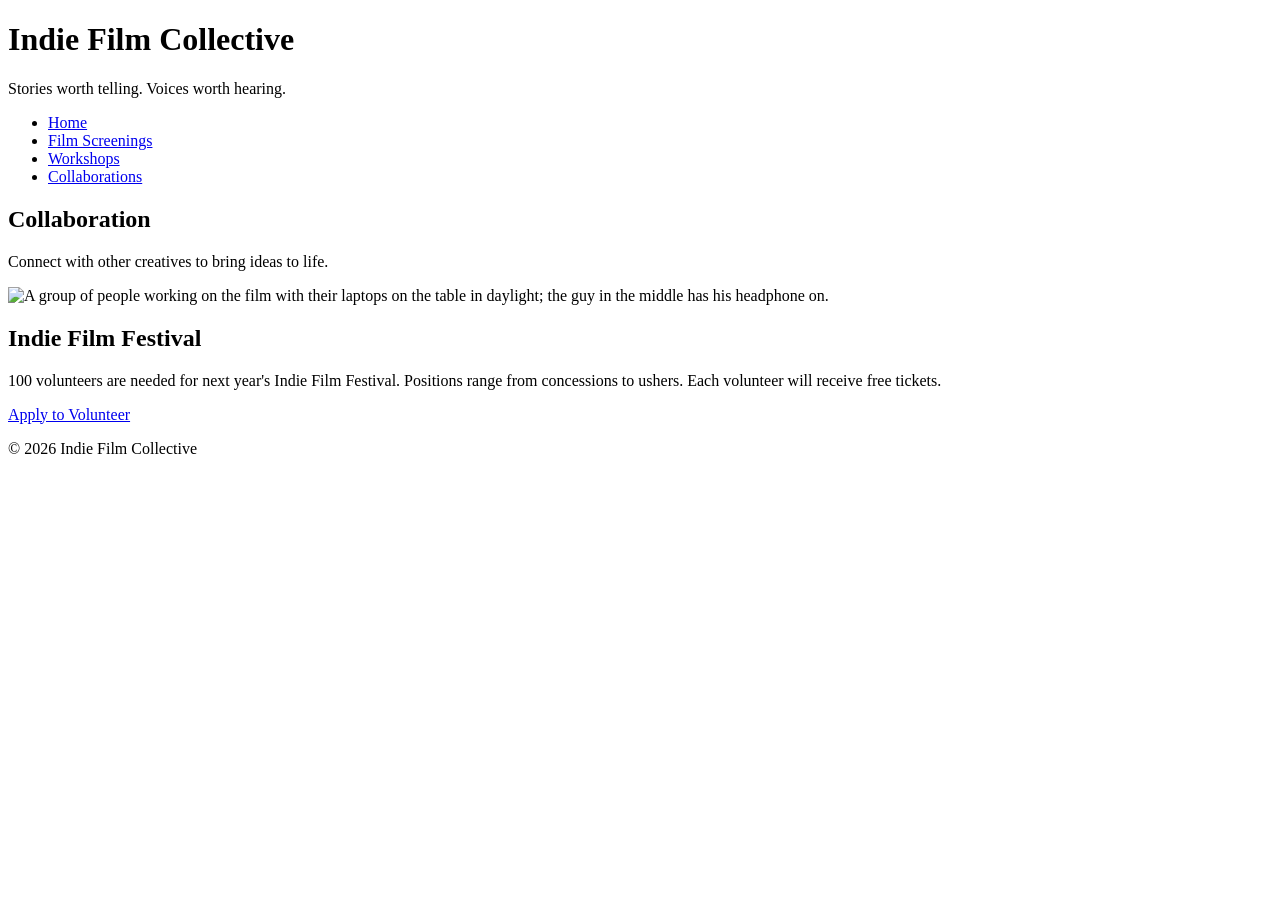
==== collaborations.html @ 74cf5d03 "Added the 3 additional HTML and migrated their contents over to each site based on the contents prov" ====
<!DOCTYPE html>
<html lang="en">
<head>
    <meta charset="UTF-8">
    <meta name="viewport" content="width=device-width, initial-scale=1.0">
    <title>Indie Film Collective</title>
    <link rel="stylesheet" href="styles.css">
</head>

<body>
    <header>
        <h1>Indie Film Collective</h1>
        <p>Stories worth telling. Voices worth hearing.</p>
    </header>

    <nav>
        <ul>
            <li><a href="index.html">Home</a></li>
            <li><a href="screenings.html">Film Screenings</a></li>
            <li><a href="workshops.html">Workshops</a></li>
            <li><a href="collaborations.html">Collaborations</a></li>
        </ul>
    </nav>

    <main>
        <section>
            <h2>Collaboration</h2>
            <p>Connect with other creatives to bring ideas to life.</p>
            <img src="images/collaboration.jpg" width="500" alt="A group of people working on the film with their laptops on the table in daylight; the guy in the middle has his headphone on.">
        </section>
    </main>

    <aside>
        <h2>Indie Film Festival</h2>
        <p>100 volunteers are needed for next year's Indie Film Festival. Positions range from concessions to ushers. Each volunteer will receive free tickets.</p>
        <a href="#">Apply to Volunteer</a>
    </aside>

    <footer>
        <p>&copy; 2026 Indie Film Collective</p>
    </footer>
</body>
</html>
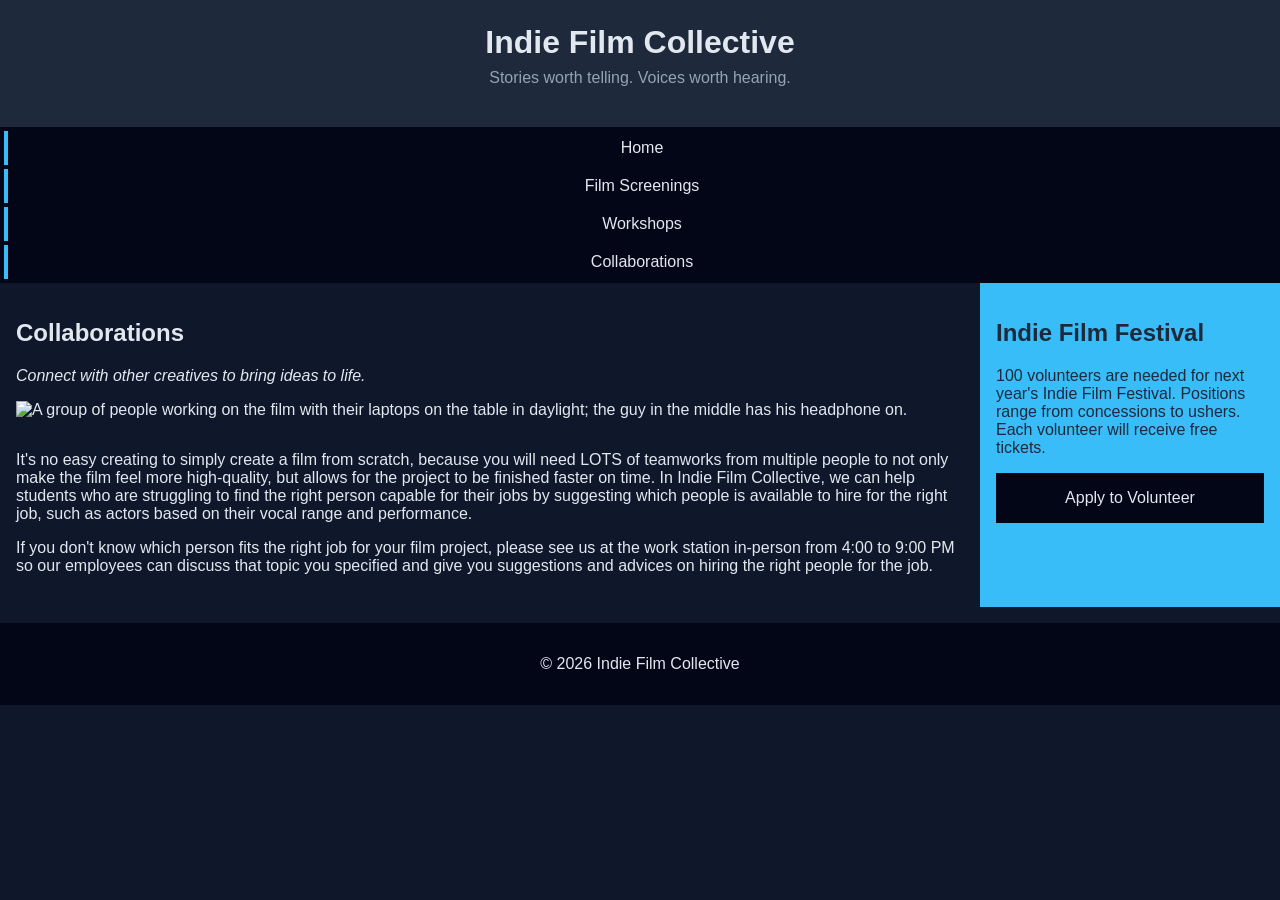
==== commit 9dfab055: "Provided the basic requirements on CSS file May need to adjust so that the website looks clean to lo" ====
--- a/collaborations.html
+++ b/collaborations.html
@@ -24,9 +24,11 @@
 
     <main>
         <section>
-            <h2>Collaboration</h2>
-            <p>Connect with other creatives to bring ideas to life.</p>
-            <img src="images/collaboration.jpg" width="500" alt="A group of people working on the film with their laptops on the table in daylight; the guy in the middle has his headphone on.">
+            <h2>Collaborations</h2>
+            <p class="tagline">Connect with other creatives to bring ideas to life.</p>
+            <img src="images/collaboration.jpg" alt="A group of people working on the film with their laptops on the table in daylight; the guy in the middle has his headphone on.">
+            <p>It's no easy creating to simply create a film from scratch, because you will need LOTS of teamworks from multiple people to not only make the film feel more high-quality, but allows for the project to be finished faster on time. In Indie Film Collective, we can help students who are struggling to find the right person capable for their jobs by suggesting which people is available to hire for the right job, such as actors based on their vocal range and performance.</p>
+            <p>If you don't know which person fits the right job for your film project, please see us at the work station in-person from 4:00 to 9:00 PM so our employees can discuss that topic you specified and give you suggestions and advices on hiring the right people for the job.</p>
         </section>
     </main>
 
--- a/styles.css
+++ b/styles.css
@@ -0,0 +1,154 @@
+/* CSS by Christina Carrasquilla, iteration by Steven Vo*/
+
+/* ===== Color Palette ===== 
+
+    backgound: #0f172a;
+    nav-footer: #020617;
+    card: #1e293b;
+    text-main: #e2e8f0;
+    text-muted: #94a3b8;
+    accent: #38bdf8;
+}
+*/
+
+/* ===== GLOBAL (Base; Mobile-First) Styles ===== */
+body {
+    font-family: Helvetica, Arial, sans-serif;
+    margin: 0;
+    background-color: #0f172a;
+    color: #e2e8f0;
+    min-width:500px;
+    display:grid;
+    grid-template-columns:1fr;
+}
+
+/*=== HEADER ===*/
+
+header {
+    background-color: #1e293b;
+    text-align: center;
+    padding: 1.5rem;
+}
+
+header h1 {
+    margin: 0;
+}
+
+header p {
+    margin-top: 0.5rem;
+    color: #94a3b8;
+}
+
+/*=== NAVIGATION ===*/
+
+nav {
+    background-color: #020617;
+}
+
+nav ul {
+    list-style: none;
+    margin: 0;
+    padding: 0;
+}
+
+nav a {
+    color: #e2e8f0;
+    text-decoration: none;
+    padding: 0.5rem;
+    display: block;
+    border-left: 4px solid #38bdf8;
+    margin: .25rem;
+}
+
+nav a:hover {
+    background-color: #334155;
+}
+
+/*=== MAIN CONTENTS ===*/
+
+a {
+    color:#38bdf8
+}
+
+main {
+    padding: 1rem;
+}
+
+img {
+    width:100%;
+    margin-bottom: 1rem;
+}
+
+.tagline {
+    font-style: italic;
+}
+
+.card-row {
+    background-color: #1e293b;
+    padding: 1rem;
+    padding: 1rem;
+    border-left: 4px solid #38bdf8;
+}
+
+/*=== ASIDE ===*/
+
+aside {
+    background-color: #38bdf8;
+    color: #1e293b;
+    padding: 1rem;
+    padding: 1rem;
+}
+
+a {
+    display:block;
+    background-color:#020617;
+    color:#e2e8f0;
+    padding:1rem 2rem;
+    text-decoration:none;
+    text-align:center;
+}
+
+a:hover {
+    color:#020617;
+    background-color:#e2e8f0;
+}
+
+/*=== FOOTER ===*/
+
+footer {
+    background-color: #020617;
+    text-align: center;
+    padding: 1rem;
+    margin-top: 1rem;
+}
+
+/* ===== Media Query (Medium) ===== */
+/* write a media query for a screen with at least 800px */
+/* change the body's grid template to 1fr 300px */
+/* target the header, nav, and footer and style their grid-column to 1/-1 */
+/* target the nav and display it flex, spaced around */
+/* target the .card-row to display flex */
+/* target the sections in .card-row with a width for 30% */
+
+@media screen and (min-width: 800px) {
+    body{
+        grid-template-columns: 1fr 300px;
+    }
+    header, nav, footer {
+        grid-column: 1/-1;
+    }
+
+    nav a {
+        display: flex;
+        justify-content: space-around;
+    }
+
+    .card-row {
+        display:flex;
+        gap: 1rem;
+    }
+
+    #screenings, #workshops, #collaborations{
+        width: 30%;
+    }
+}
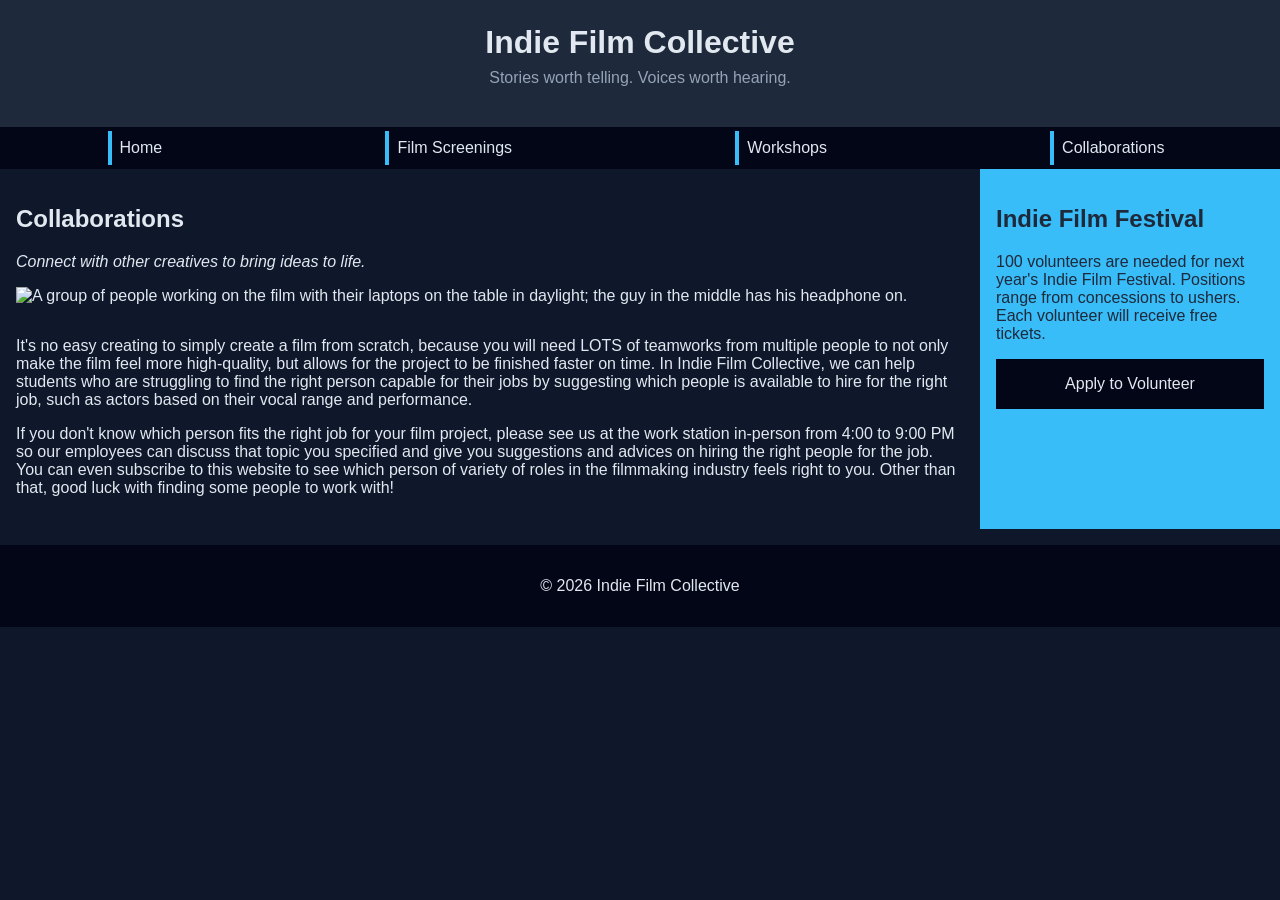
==== commit 15634257: "Finalized the CSS so that it looks clean and complete while making adjustments to the HTML pages. Go" ====
--- a/collaborations.html
+++ b/collaborations.html
@@ -23,12 +23,12 @@
     </nav>
 
     <main>
-        <section>
+        <section id="collaborations">
             <h2>Collaborations</h2>
             <p class="tagline">Connect with other creatives to bring ideas to life.</p>
             <img src="images/collaboration.jpg" alt="A group of people working on the film with their laptops on the table in daylight; the guy in the middle has his headphone on.">
             <p>It's no easy creating to simply create a film from scratch, because you will need LOTS of teamworks from multiple people to not only make the film feel more high-quality, but allows for the project to be finished faster on time. In Indie Film Collective, we can help students who are struggling to find the right person capable for their jobs by suggesting which people is available to hire for the right job, such as actors based on their vocal range and performance.</p>
-            <p>If you don't know which person fits the right job for your film project, please see us at the work station in-person from 4:00 to 9:00 PM so our employees can discuss that topic you specified and give you suggestions and advices on hiring the right people for the job.</p>
+            <p>If you don't know which person fits the right job for your film project, please see us at the work station in-person from 4:00 to 9:00 PM so our employees can discuss that topic you specified and give you suggestions and advices on hiring the right people for the job. You can even subscribe to this website to see which person of variety of roles in the filmmaking industry feels right to you. Other than that, good luck with finding some people to work with!</p>
         </section>
     </main>
 
--- a/styles.css
+++ b/styles.css
@@ -17,9 +17,9 @@
     margin: 0;
     background-color: #0f172a;
     color: #e2e8f0;
-    min-width:500px;
-    display:grid;
-    grid-template-columns:1fr;
+    min-width: 400px;
+    display: grid;
+    grid-template-columns: 1fr;
 }
 
 /*=== HEADER ===*/
@@ -130,7 +130,7 @@
 /* target the .card-row to display flex */
 /* target the sections in .card-row with a width for 30% */
 
-@media screen and (min-width: 800px) {
+@media screen and (min-width: 850px) {
     body{
         grid-template-columns: 1fr 300px;
     }
@@ -138,17 +138,23 @@
         grid-column: 1/-1;
     }
 
-    nav a {
+    nav ul {
         display: flex;
         justify-content: space-around;
     }
 
     .card-row {
-        display:flex;
-        gap: 1rem;
+        display: flex;
+        flex-wrap: wrap;
+        gap: 1.25rem;
     }
 
-    #screenings, #workshops, #collaborations{
+    .card-row > section {
         width: 30%;
     }
+
+    .card-row img{
+        object-fit: cover;
+        height: 150px;
+    }
 }
